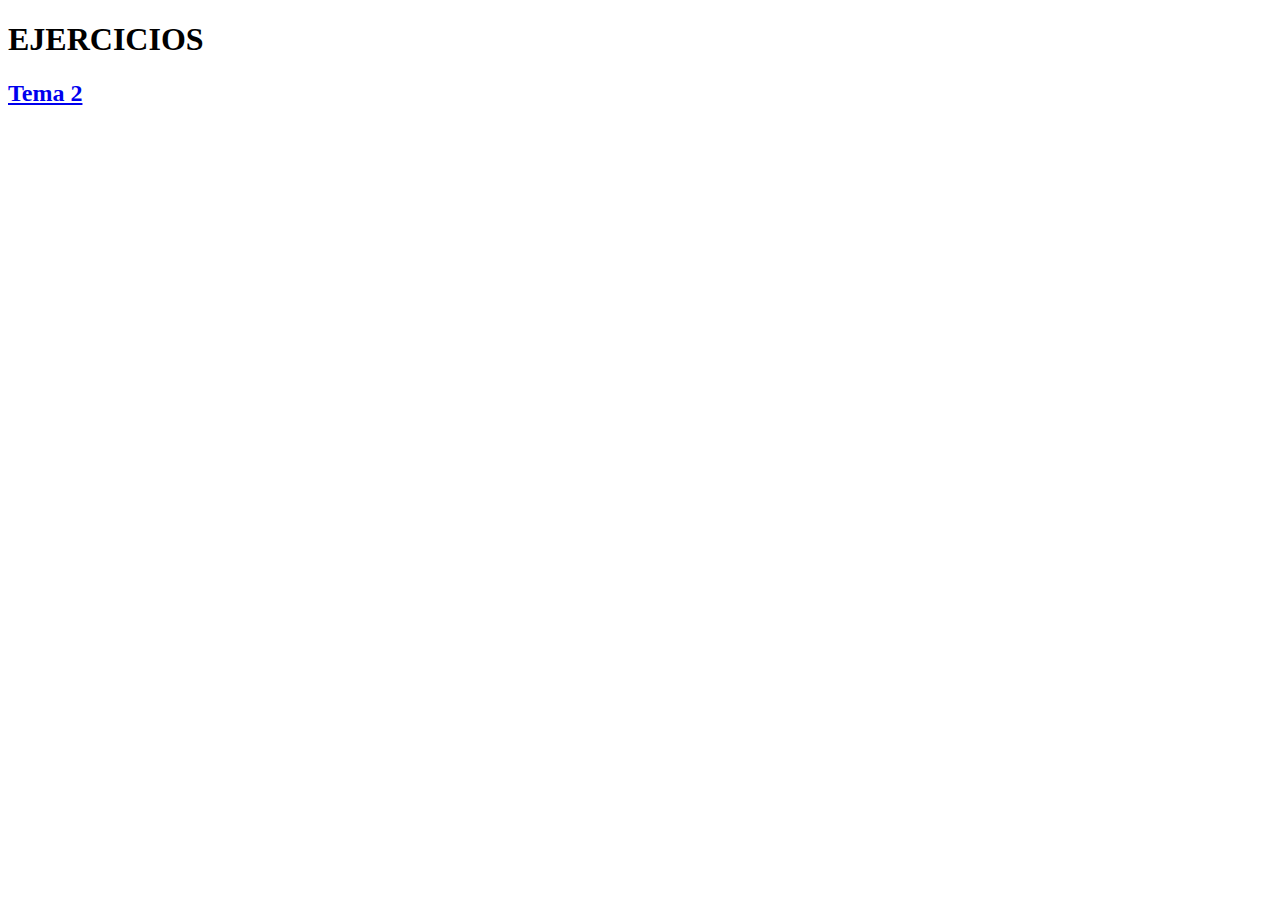
==== index.html @ 116dd15d "30/9/2022" ====
<!DOCTYPE html>
<html lang="en">
<head>
    <meta charset="UTF-8">
    <meta http-equiv="X-UA-Compatible" content="IE=edge">
    <meta name="viewport" content="width=device-width, initial-scale=1.0">
    <title>Document</title>
</head>
<body>
    <h1>EJERCICIOS</h1>

    <h2><a href="tema 2/ejercicios/ejercicio1/eligetuidioma.html">Tema 2</a></h2>
</body>
</html>
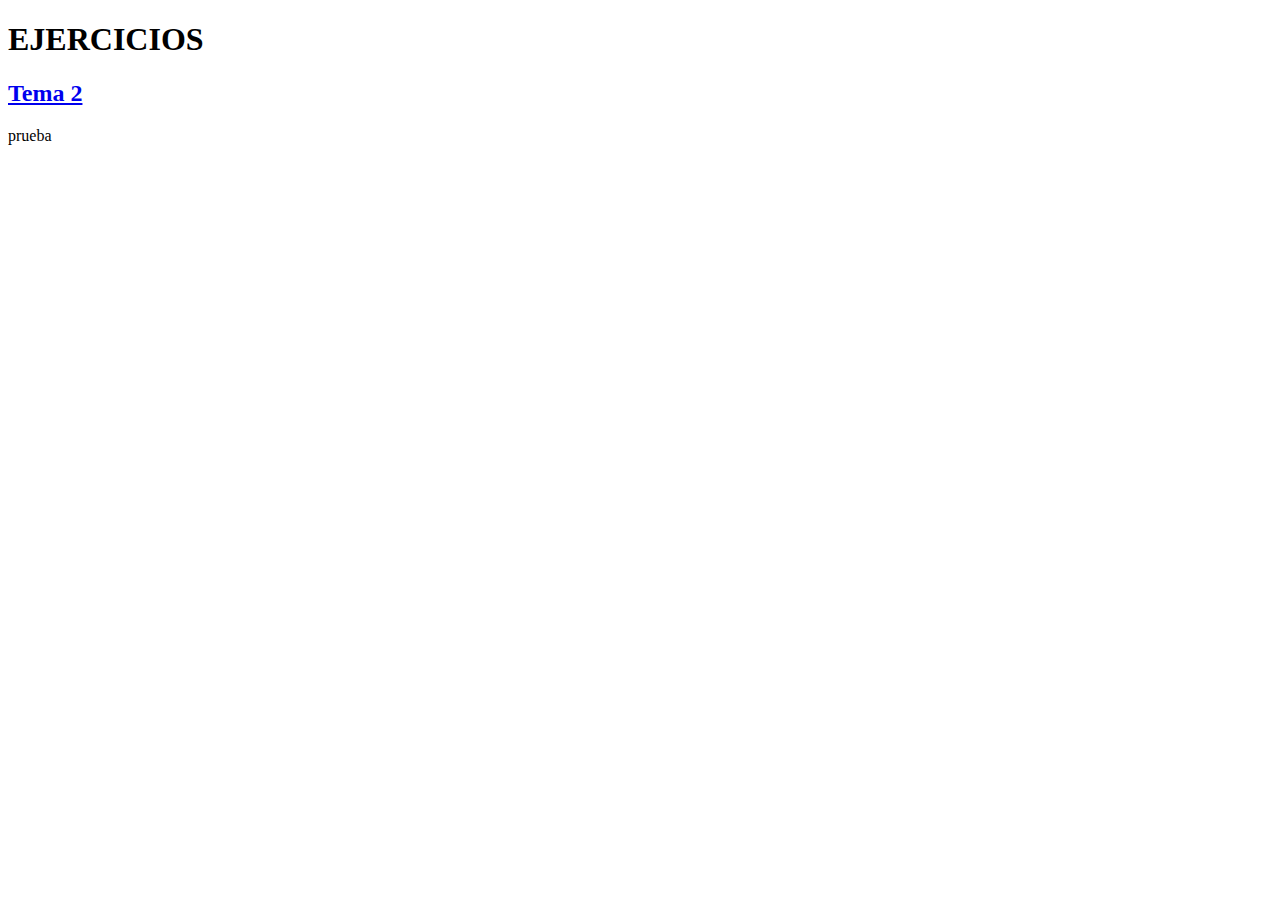
==== commit 2eed6e0f: "prueba" ====
--- a/index.html
+++ b/index.html
@@ -10,5 +10,6 @@
     <h1>EJERCICIOS</h1>
 
     <h2><a href="tema 2/ejercicios/ejercicio1/eligetuidioma.html">Tema 2</a></h2>
+    prueba
 </body>
 </html>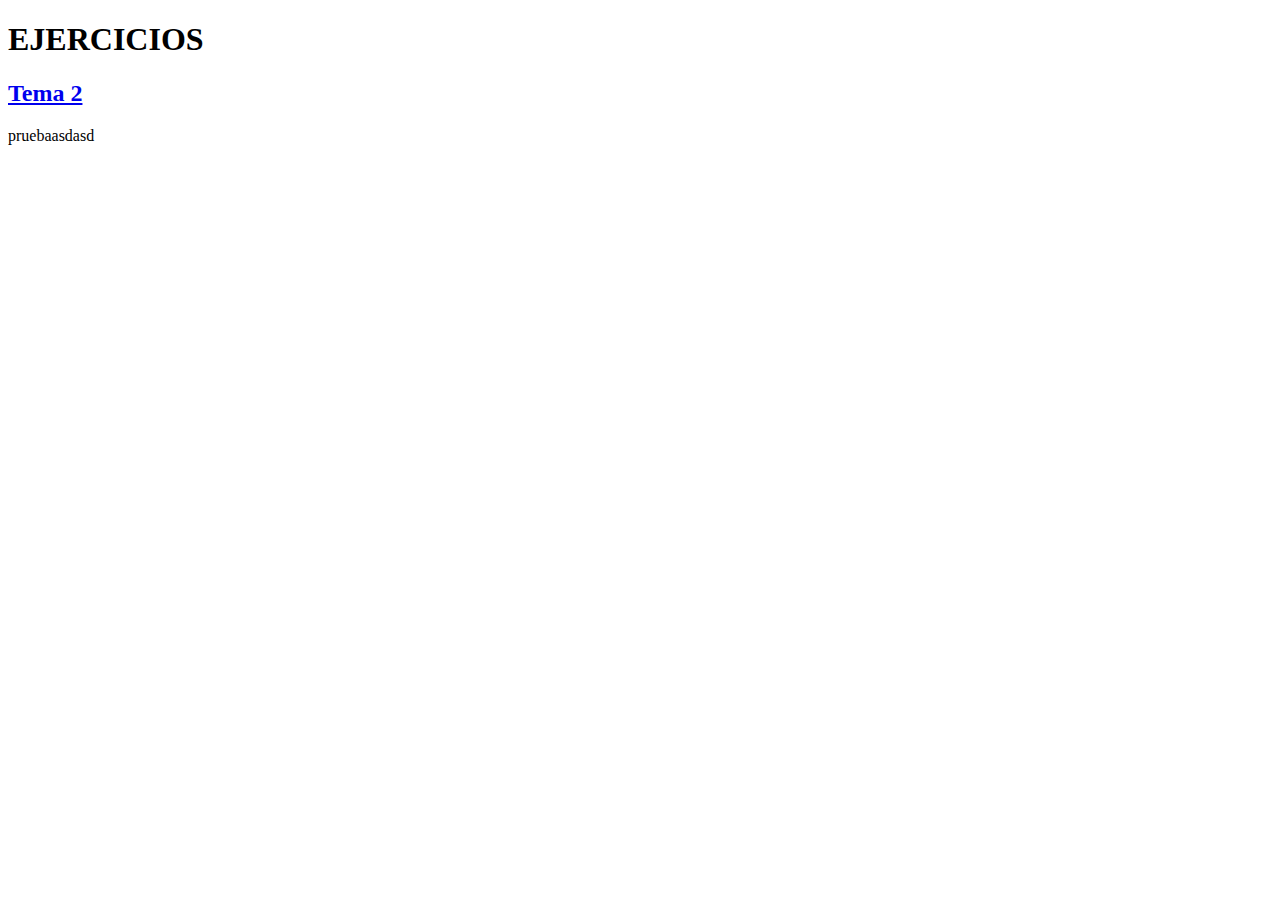
==== commit 3cad5424: "12/10 ejercicios tema 2" ====
--- a/index.html
+++ b/index.html
@@ -10,6 +10,6 @@
     <h1>EJERCICIOS</h1>
 
     <h2><a href="tema 2/ejercicios/ejercicio1/eligetuidioma.html">Tema 2</a></h2>
-    prueba
+    pruebaasdasd
 </body>
 </html>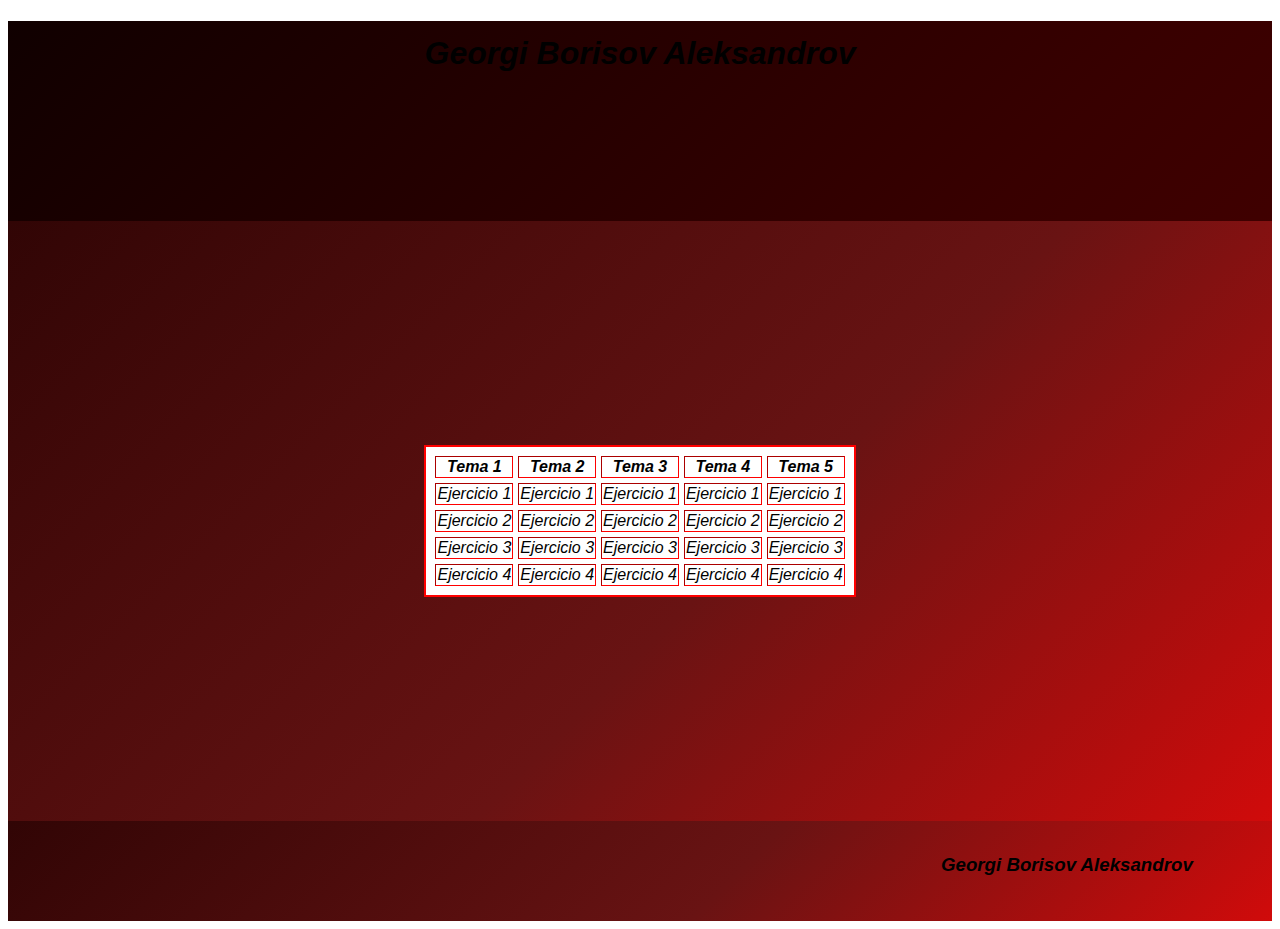
==== commit b0ebf978: "forularios y validaciones" ====
--- a/index.html
+++ b/index.html
@@ -5,11 +5,56 @@
     <meta http-equiv="X-UA-Compatible" content="IE=edge">
     <meta name="viewport" content="width=device-width, initial-scale=1.0">
     <title>Document</title>
+    <link rel="stylesheet" href="css/index.css">
 </head>
 <body>
-    <h1>EJERCICIOS</h1>
-
-    <h2><a href="tema 2/ejercicios/ejercicio1/eligetuidioma.html">Tema 2</a></h2>
-    pruebaasdasd
+    <header>
+        <h1>Georgi Borisov Aleksandrov</h1>
+    </header>
+    <section>
+        <article>
+            <table border="1px">
+                <tr>
+                  <th><a href="tema1/">Tema 1</a></th>
+                  <th><a href="tema1/">Tema 2</a></th>
+                  <th><a href="tema1/">Tema 3</a></th>
+                  <th><a href="tema1/">Tema 4</a></th>
+                  <th><a href="tema1/">Tema 5</a></th>
+                </tr>
+                <tr>
+                  <td>Ejercicio 1</td>
+                  <td>Ejercicio 1</td>
+                  <td>Ejercicio 1</td>
+                  <td>Ejercicio 1</td>
+                  <td>Ejercicio 1</td>
+                </tr>
+                <tr>
+                    <td>Ejercicio 2</td>
+                    <td>Ejercicio 2</td>
+                    <td>Ejercicio 2</td>
+                    <td>Ejercicio 2</td>
+                    <td>Ejercicio 2</td>
+                  </tr>
+                  <tr>
+                    <td>Ejercicio 3</td>
+                    <td>Ejercicio 3</td>
+                    <td>Ejercicio 3</td>
+                    <td>Ejercicio 3</td>
+                    <td>Ejercicio 3</td>
+                  </tr>
+                  <tr>
+                    <td>Ejercicio 4</td>
+                    <td>Ejercicio 4</td>
+                    <td>Ejercicio 4</td>
+                    <td>Ejercicio 4</td>
+                    <td>Ejercicio 4</td>
+                  </tr>
+            </table>
+        </article>
+    </section>
+    <footer>
+      <h3>Georgi Borisov Aleksandrov</h>
+    </footer>
+    
 </body>
 </html>--- a/css/index.css
+++ b/css/index.css
@@ -0,0 +1,91 @@
+header {
+    width: 100%;
+    height: 200px;
+    background: linear-gradient(-45deg, #de0000,#960001,#920001,#560000,#380000,#100000 );
+    background-size: 400% 400%;
+    animation: gradient 15s ease infinite;
+    text-align: center;
+}
+
+@keyframes gradient {
+    0% {
+        background-position: 0% 50%;
+    }
+    50% {
+        background-position: 100% 50%;
+    }
+    100% {
+        background-position: 0% 50%;
+    }
+}
+section{
+    background: linear-gradient(-45deg, #850001  ,#310505 , #c10000 , #970909,#ce1717,#f30808,#691313,#310505);
+    background-size: 400% 400%;
+    animation: gradient 15s ease infinite;
+
+    height: 600px;
+    position: relative;
+}
+footer{
+    width: 100%;
+    height: 100px;
+    background: linear-gradient(-45deg, #850001  ,#310505 , #c10000 , #970909,#ce1717,#f30808,#691313,#310505);
+    background-size: 400% 400%;
+    animation: gradient 15s ease infinite;
+    text-align: right;
+    position: relative;
+}
+h1 {
+    padding: 14px 16px;
+    text-decoration: none;
+    font-size: 20%px;
+    font-style: italic;
+    font-family: Impact, Haettenschweiler, 'Arial Narrow Bold', sans-serif;
+}
+h3 {
+    padding: 14px 16px;
+    text-decoration: none;
+    font-size: 20%px;
+    font-style: italic;
+    font-family: Impact, Haettenschweiler, 'Arial Narrow Bold', sans-serif;
+    position: absolute;
+    right: 5%;
+}
+table {
+    position: absolute;
+    top: 0;
+    left: 0;
+    right: 0;
+    bottom: 0;
+    margin: auto;
+	border-width: 1px;
+	border-spacing: 5px;
+	border-style: solid;
+	border-color: red;
+	border-collapse: separate;
+	background-color: rgb(255, 255, 240);
+}
+table{
+	border-width: 2px;
+	padding: 4px;
+	border-style: double;
+	border-color: red;
+	background-color: white;
+}
+table {
+	border-width: 2px;
+	padding: 4px;
+	border-style: double;
+	border-color: red;
+	background-color: white;
+}
+a{
+    text-decoration: none;
+    color: black;
+    font-style: italic;
+    font-family: Impact, Haettenschweiler, 'Arial Narrow Bold', sans-serif;
+}
+td{
+    font-style: italic;
+    font-family: Impact, Haettenschweiler, 'Arial Narrow Bold', sans-serif;
+}